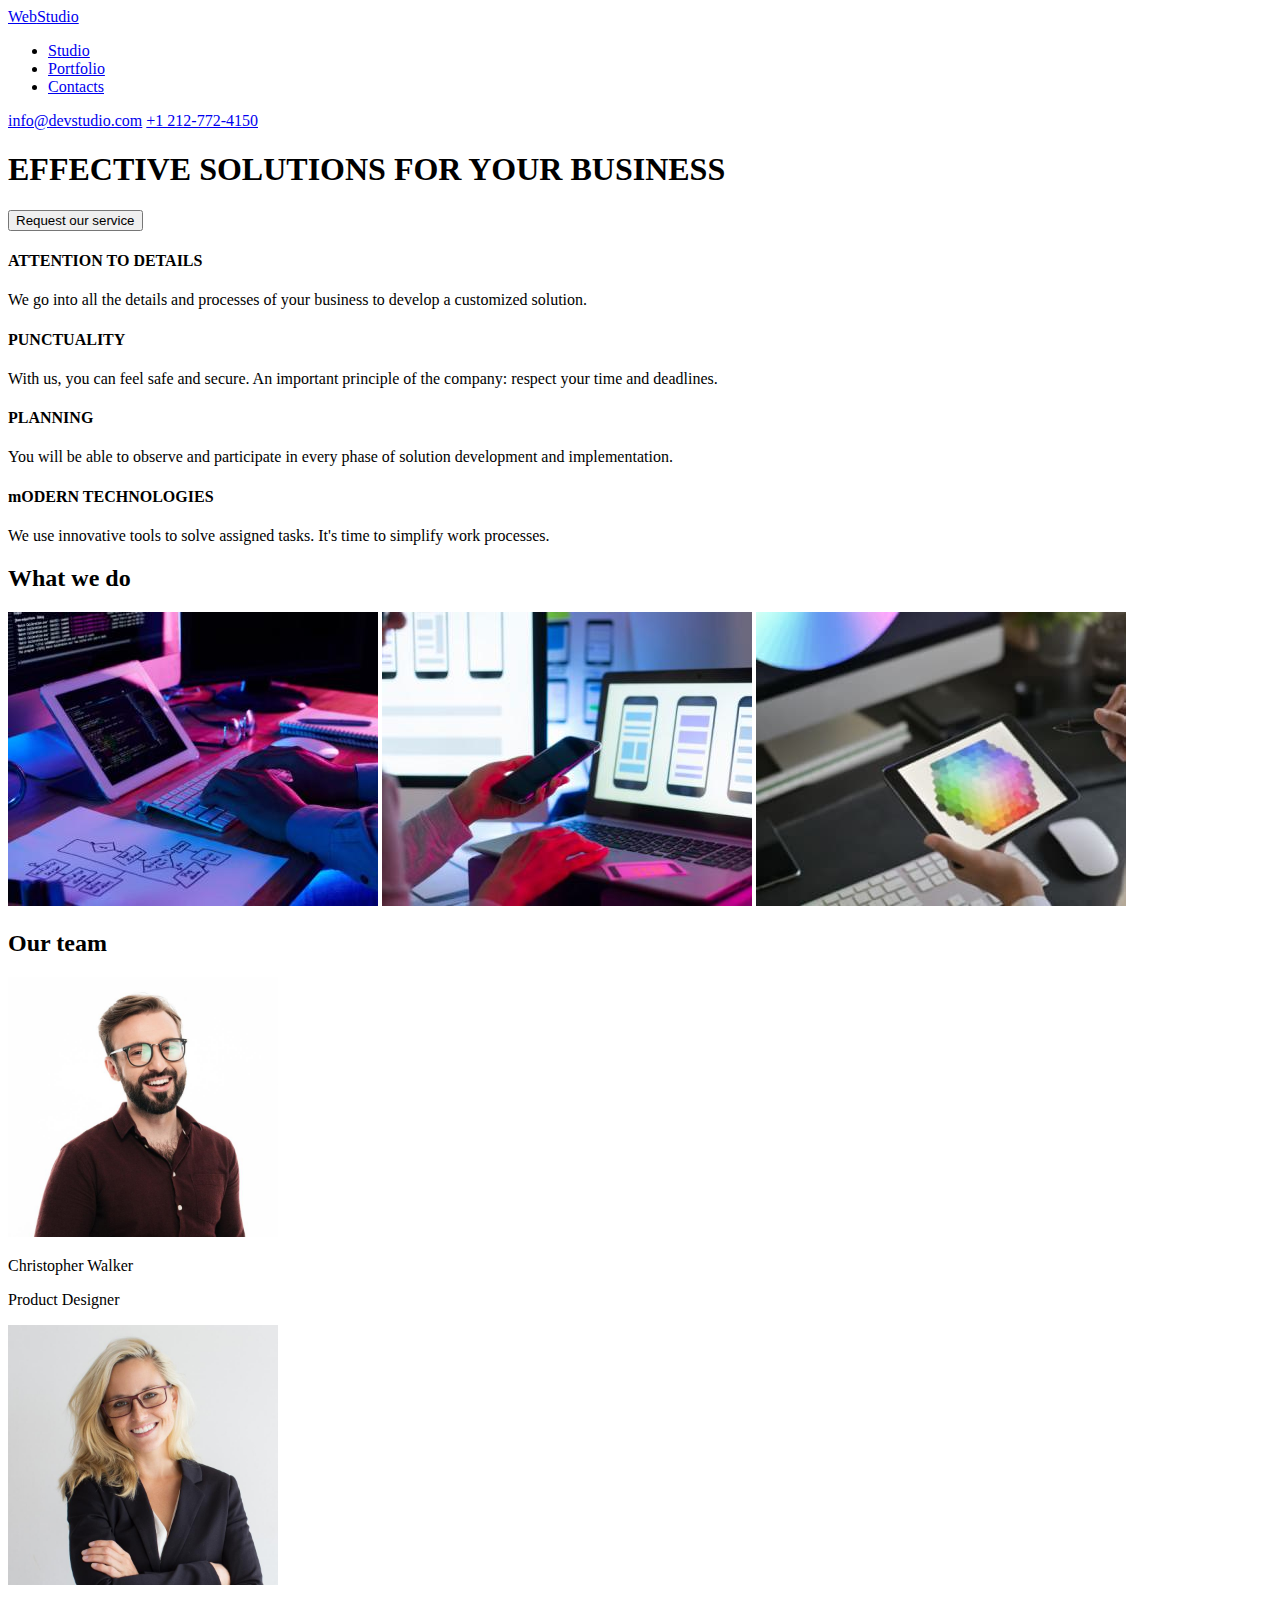
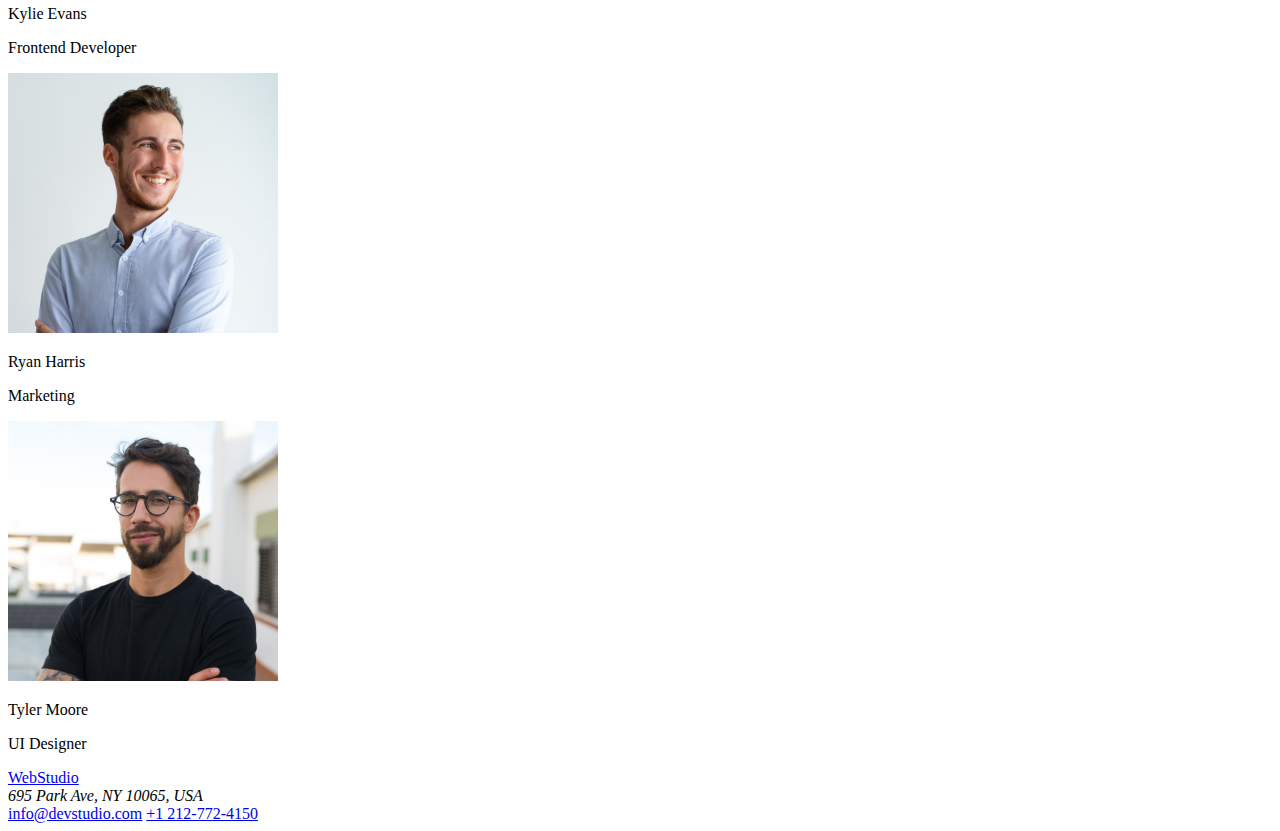
==== index.html @ df5e1445 "HTML Tema2" ====
<!DOCTYPE html>
<html lang="en">
  <head>
    <meta charset="UTF-8" />
    <meta http-equiv="X-UA-Compatible" content="IE=edge" />
    <meta name="viewport" content="width=device-width, initial-scale=1.0" />
    <title>Studio</title>
  </head>
  <body>
    <header>
      <a href="index.html" 
        ><span>Web</span><span>Studio</span>
      </a>
      <nav>
        <ul>
          <li>
            <a href="studio.html"> Studio </a>
          </li>
          <li>
            <a href="portfolio.html">Portfolio</a>
          </li>
          <li>
            <a href="contacts.html"> Contacts </a>
          </li>
        </ul>
      </nav>
      <a href="mailto:info@devstudio.com">info@devstudio.com</a>
      <a href="tel:+12127724150">+1 212-772-4150</a>
    </header>
    <main>
      <section>
        <h1>EFFECTIVE SOLUTIONS FOR YOUR BUSINESS</h1>
        <button>Request our service</button>
      </section>
      <section>
        <div>
          <h4>ATTENTION TO DETAILS</h4>
          <p>
            We go into all the details and processes of your business to develop
            a customized solution.
          </p>
        </div>
        <div>
          <h4>PUNCTUALITY</h4>
          <p>
            With us, you can feel safe and secure. An important principle of the
            company: respect your time and deadlines.
          </p>
        </div>
        <div>
          <h4>PLANNING</h4>
          <p>
            You will be able to observe and participate in every phase of
            solution development and implementation.
          </p>
        </div>
        <div>
          <h4>mODERN TECHNOLOGIES</h4>
          <p>
            We use innovative tools to solve assigned tasks. It's time to
            simplify work processes.
          </p>
        </div>
      </section>
      <section>
        <h2>What we do</h2>
        <img
          src="images/what-we-do1.jpg"
          alt="scriere cod laptop"
          width="370"
        />
        <img
          src="images/what-we-do2.jpg"
          alt="telefon cu laptop"
          width="370"
        />
        <img src="images/what-we-do3.jpg" alt="paleta de culori" width="370" />
      </section>
      <section>
        <h2>Our team</h2>
        <div>
          <div>
            <img src="images/team1.jpg" alt="Christopher Walker" width="270" />
            <div>
              <p>Christopher Walker</p>
              <p>Product Designer</p>
            </div>
          </div>
          <div>
            <img src="images/team2.jpg" alt="Kylie Evans" width="270" />
            <div>
              <p>Kylie Evans</p>
              <p>Frontend Developer</p>
            </div>
          </div>
          <div>
            <img src="images/team3.jpg" alt="Ryan Harris" width="270" />
            <div>
              <p>Ryan Harris</p>
              <p>Marketing</p>
            </div>
          </div>
          <div>
            <img src="images/team4.jpg" alt="Tyler Moore" width="270" />
            <div>
              <p>Tyler Moore</p>
              <p>UI Designer</p>
            </div>
          </div>
        </div>
      </section>
    </main>
    <footer>
      <a href="index.html" 
        ><span>Web</span><span>Studio</span></a
      >
      <address>695 Park Ave, NY 10065, USA</address>
      <a href="mailto:info@devstudio.com">info@devstudio.com</a>
      <a href="tel:+12127724150">+1 212-772-4150</a>
    </footer>
  </body>
</html>
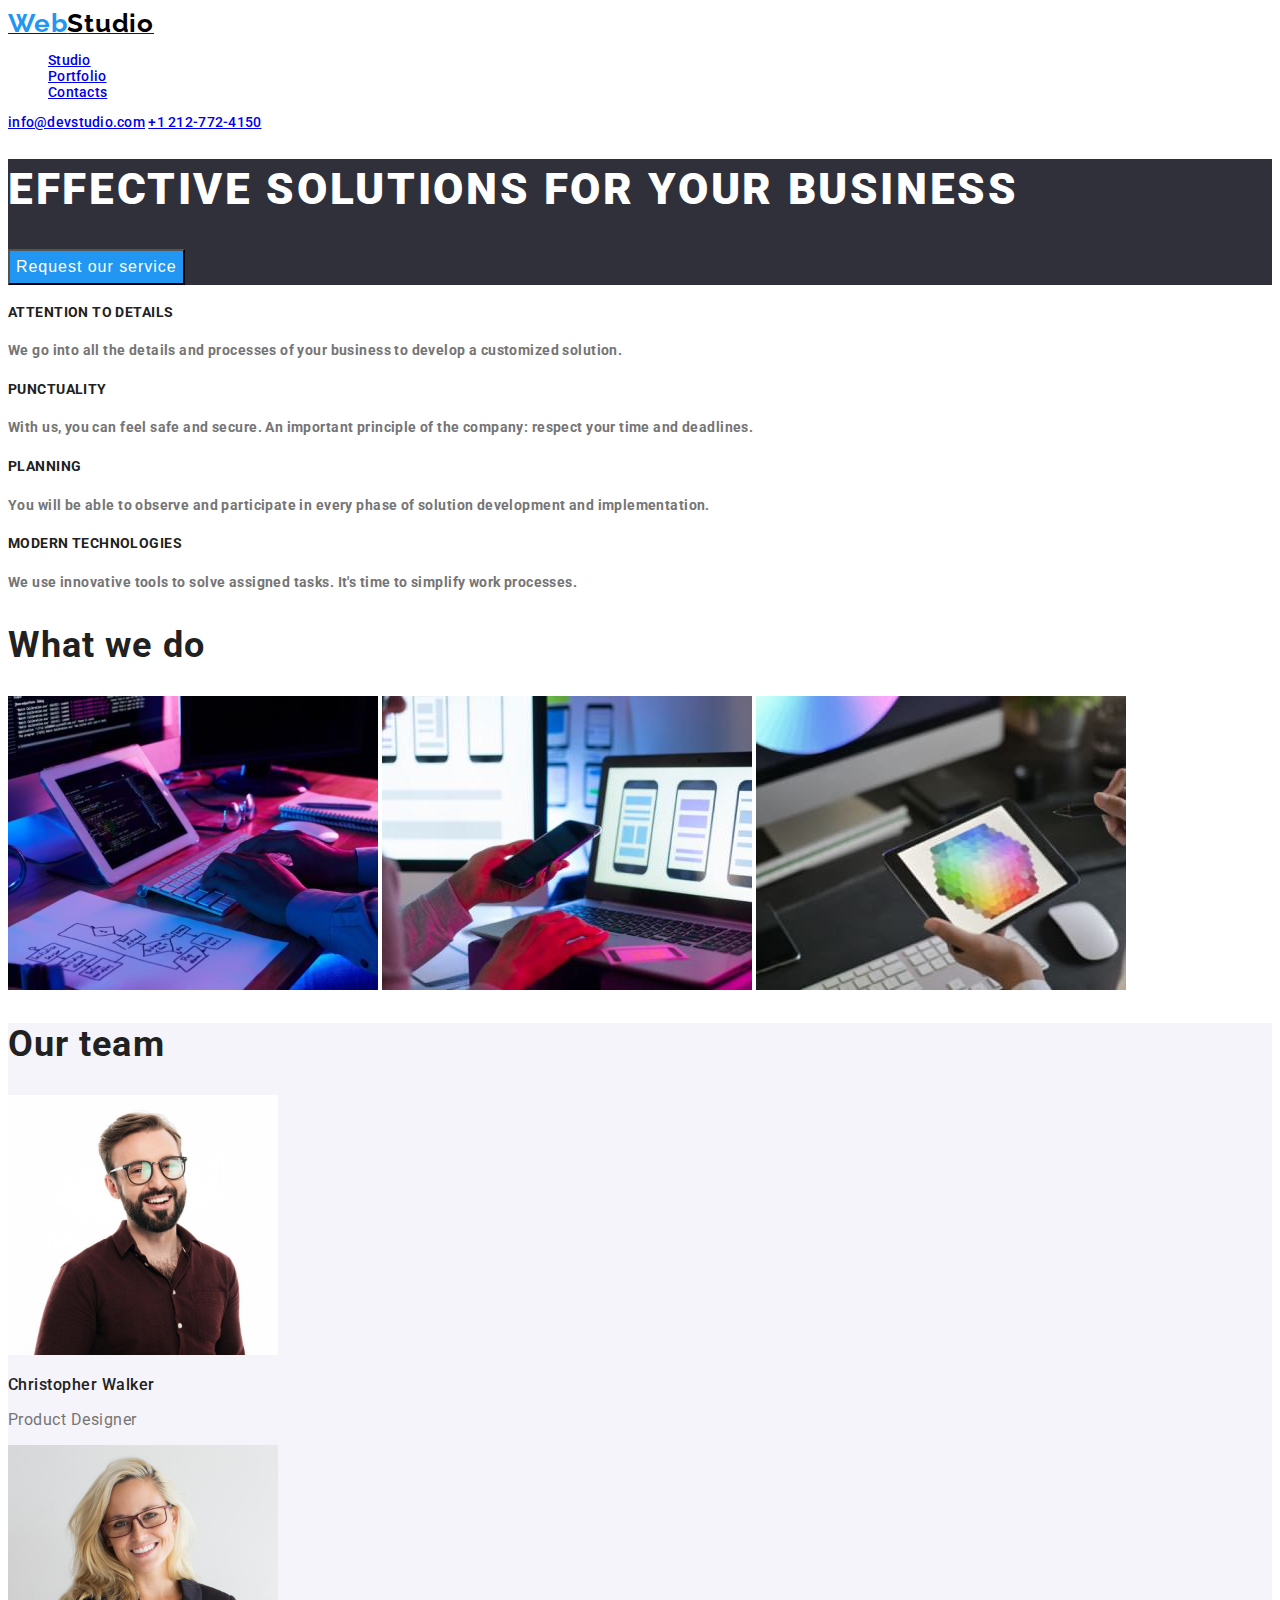
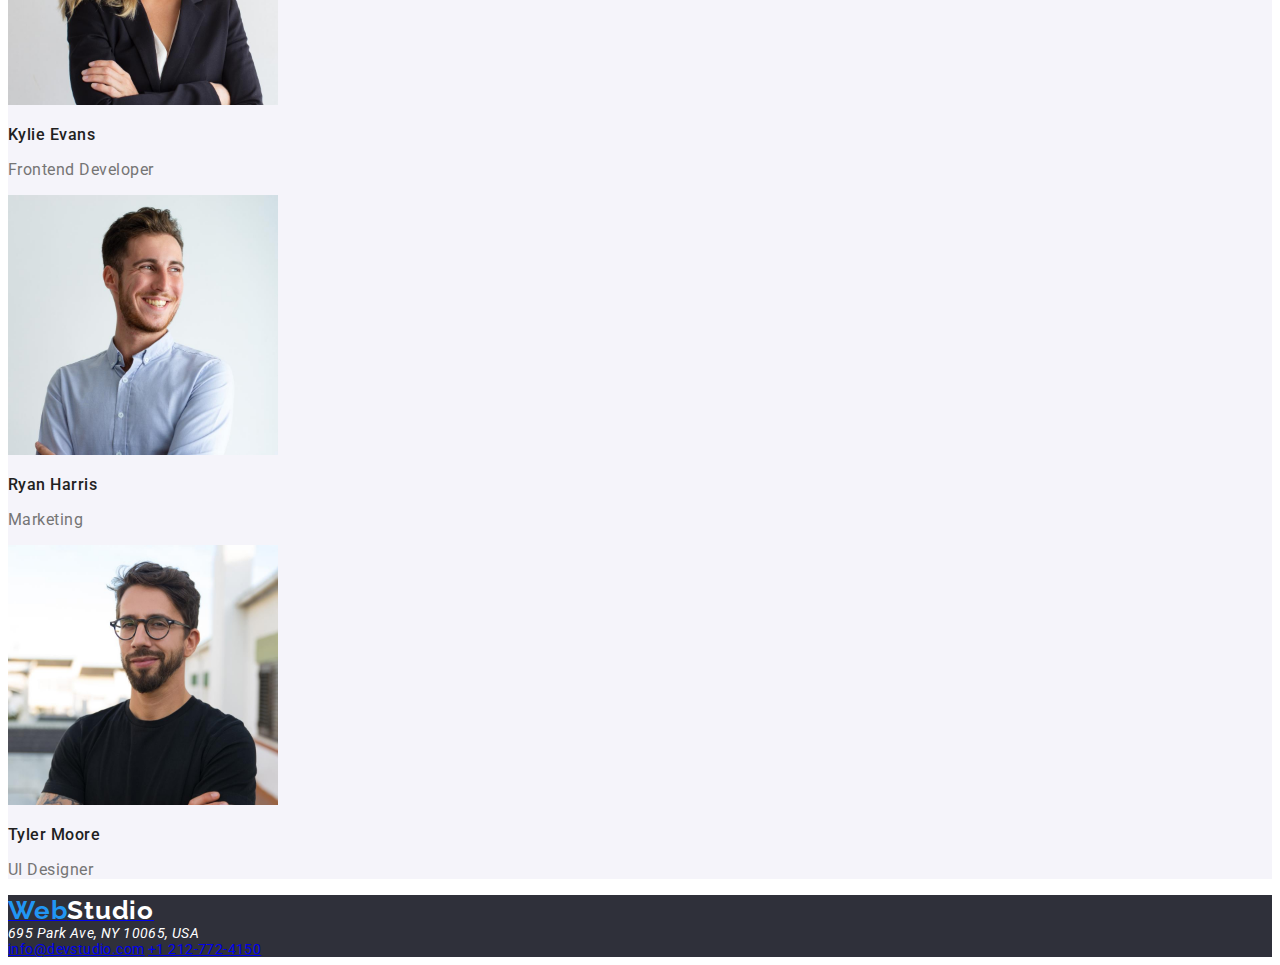
==== commit 3ba73699: "Upgrade Tema 2 HTML" ====
--- a/index.html
+++ b/index.html
@@ -5,11 +5,15 @@
     <meta http-equiv="X-UA-Compatible" content="IE=edge" />
     <meta name="viewport" content="width=device-width, initial-scale=1.0" />
     <title>Studio</title>
+    <link rel="stylesheet" href="css/styles.css" />
+    <link rel="preconnect" href="https://fonts.googleapis.com">
+    <link rel="preconnect" href="https://fonts.gstatic.com" crossorigin>
+    <link href="https://fonts.googleapis.com/css2?family=Raleway:wght@700&family=Roboto:wght@400;500;700;900&display=swap" rel="stylesheet">
   </head>
   <body>
     <header>
       <a href="index.html" 
-        ><span>Web</span><span>Studio</span>
+        ><span class="sigla-blue-color">Web</span><span class="sigla-black-color">Studio</span>
       </a>
       <nav>
         <ul>
@@ -28,42 +32,42 @@
       <a href="tel:+12127724150">+1 212-772-4150</a>
     </header>
     <main>
-      <section>
-        <h1>EFFECTIVE SOLUTIONS FOR YOUR BUSINESS</h1>
-        <button>Request our service</button>
+      <section class="title-zone">
+        <h1 class="title-page">EFFECTIVE SOLUTIONS FOR YOUR BUSINESS</h1>
+        <button class="buton">Request our service</button>
       </section>
       <section>
         <div>
-          <h4>ATTENTION TO DETAILS</h4>
-          <p>
+          <h4 class="title-work">ATTENTION TO DETAILS</h4>
+          <p class="details-work">
             We go into all the details and processes of your business to develop
             a customized solution.
           </p>
         </div>
         <div>
-          <h4>PUNCTUALITY</h4>
-          <p>
+          <h4 class="title-work">PUNCTUALITY</h4>
+          <p class="details-work">
             With us, you can feel safe and secure. An important principle of the
             company: respect your time and deadlines.
           </p>
         </div>
         <div>
-          <h4>PLANNING</h4>
-          <p>
+          <h4 class="title-work">PLANNING</h4>
+          <p class="details-work">
             You will be able to observe and participate in every phase of
             solution development and implementation.
           </p>
         </div>
         <div>
-          <h4>mODERN TECHNOLOGIES</h4>
-          <p>
+          <h4 class="title-work">mODERN TECHNOLOGIES</h4>
+          <p class="details-work">
             We use innovative tools to solve assigned tasks. It's time to
             simplify work processes.
           </p>
         </div>
       </section>
       <section>
-        <h2>What we do</h2>
+        <h2 class="title-intermediar">What we do</h2>
         <img
           src="images/what-we-do1.jpg"
           alt="scriere cod laptop"
@@ -76,35 +80,35 @@
         />
         <img src="images/what-we-do3.jpg" alt="paleta de culori" width="370" />
       </section>
-      <section>
-        <h2>Our team</h2>
+      <section class="team-zone">
+        <h2 class="title-intermediar">Our team</h2>
         <div>
           <div>
             <img src="images/team1.jpg" alt="Christopher Walker" width="270" />
             <div>
-              <p>Christopher Walker</p>
-              <p>Product Designer</p>
+              <p class="name-team">Christopher Walker</p>
+              <p class="speciality">Product Designer</p>
             </div>
           </div>
           <div>
             <img src="images/team2.jpg" alt="Kylie Evans" width="270" />
             <div>
-              <p>Kylie Evans</p>
-              <p>Frontend Developer</p>
+              <p class="name-team">Kylie Evans</p>
+              <p class="speciality">Frontend Developer</p>
             </div>
           </div>
           <div>
             <img src="images/team3.jpg" alt="Ryan Harris" width="270" />
             <div>
-              <p>Ryan Harris</p>
-              <p>Marketing</p>
+              <p class="name-team">Ryan Harris</p>
+              <p class="speciality">Marketing</p>
             </div>
           </div>
           <div>
             <img src="images/team4.jpg" alt="Tyler Moore" width="270" />
             <div>
-              <p>Tyler Moore</p>
-              <p>UI Designer</p>
+              <p class="name-team">Tyler Moore</p>
+              <p class="speciality">UI Designer</p>
             </div>
           </div>
         </div>
@@ -112,7 +116,7 @@
     </main>
     <footer>
       <a href="index.html" 
-        ><span>Web</span><span>Studio</span></a
+        ><span class="sigla-blue-color">Web</span><span class="sigla-white-color">Studio</span></a
       >
       <address>695 Park Ave, NY 10065, USA</address>
       <a href="mailto:info@devstudio.com">info@devstudio.com</a>
--- a/css/styles.css
+++ b/css/styles.css
@@ -0,0 +1,144 @@
+header {
+  color: #757575;
+  font-size: 14px;
+  font-family: Roboto;
+  font-style: normal;
+  font-weight: 500;
+  line-height: normal;
+  letter-spacing: 0.28px;
+  background: #fff;
+}
+body {
+  background-color: #fff;
+  font-family: Roboto, sans-serif;
+  font-weight: 700;
+}
+
+.title-page {
+  color: #fff;
+  font-size: 44px;
+
+  font-style: normal;
+  font-weight: 900;
+  line-height: 60px;
+  letter-spacing: 2.64px;
+  text-transform: uppercase;
+}
+.buton {
+  color: #fff;
+  background: #2196f3;
+  text-align: center;
+  font-size: 16px;
+
+  font-style: normal;
+
+  line-height: 30px;
+  letter-spacing: 0.96px;
+  background: #2196f3;
+}
+.title-work {
+  color: #212121;
+  font-size: 14px;
+
+  line-height: normal;
+  letter-spacing: 0.42px;
+  text-transform: uppercase;
+}
+.details-work {
+  color: #757575;
+  font-size: 14px;
+
+  line-height: 24px;
+  letter-spacing: 0.42px;
+}
+.title-intermediar {
+  color: #212121;
+
+  font-size: 36px;
+
+  line-height: normal;
+  letter-spacing: 1.08px;
+}
+.name-team {
+  color: #212121;
+  font-size: 16px;
+
+  font-weight: 500;
+  line-height: normal;
+  letter-spacing: 0.48px;
+}
+.speciality {
+  color: #757575;
+  font-size: 16px;
+
+  font-weight: 400;
+  line-height: normal;
+  letter-spacing: 0.48px;
+}
+footer {
+  background: #2f303a;
+  color: #fff;
+  font-size: 14px;
+  font-family: Roboto;
+  font-style: normal;
+  font-weight: 400;
+  line-height: normal;
+  letter-spacing: 0.42px;
+}
+.title-zone {
+  background: #2f303a;
+}
+.team-zone {
+  background: #f5f4fa;
+}
+.sigla-blue-color {
+  color: #2196f3;
+  font-size: 26px;
+  font-family: Raleway;
+  font-style: normal;
+  font-weight: 700;
+  line-height: normal;
+  letter-spacing: 0.78px;
+}
+.sigla-white-color {
+  color: #fff;
+  font-size: 26px;
+  font-family: Raleway;
+  font-style: normal;
+  font-weight: 700;
+  line-height: normal;
+  letter-spacing: 0.78px;
+}
+.sigla-black-color {
+  color: #000;
+  font-size: 26px;
+  font-family: Raleway;
+  font-style: normal;
+  font-weight: 700;
+  line-height: normal;
+  letter-spacing: 0.78px;
+}
+.name-product {
+  color: #212121;
+  font-size: 18px;
+
+  line-height: 36px;
+  letter-spacing: 1.08px;
+}
+.category-product {
+  color: #757575;
+  font-size: 16px;
+
+  font-weight: 400;
+  line-height: 30px;
+  letter-spacing: 0.48px;
+}
+ul {
+  list-style-type: none;
+}
+button {
+  background-color: #f5f4fa;
+}
+.first-button {
+  background-color: #2196f3;
+}
